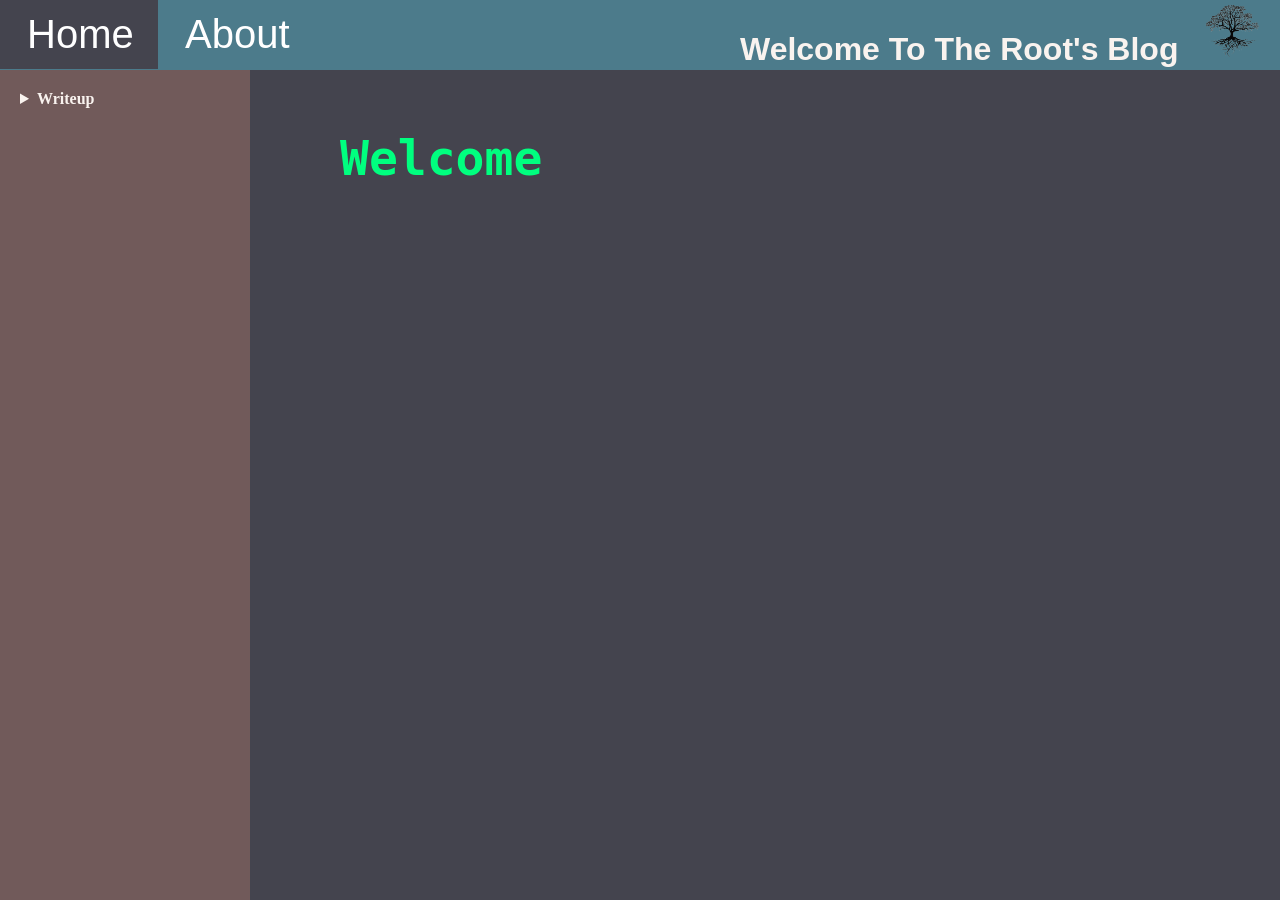
==== index.html @ ce0ef9f2 "Update index.html" ====
<!DOCTYPE html>
<html lang="en">
<head>
    <meta name="viewport" content="width=device-width, initial-scale=1.0" charset="UTF-8">
    <style>
        body{
            background-color: #44444E;
            margin: 0;
        }

        .top-block {
            width: 100%;
            height: 70px;
            background-color: #4C7B8B;
            position: fixed;
        }

        .Welcome{
            color: #F9F3EF;
            position: absolute;
            font-family: Arial;
            left:740px;
            top:10px;
        }


        .Home{
            transition-duration: 0.4s;
            border-radius: 0px;
            font-size:40px;
            background-color: #44444E;
            border: 2px solid #44444E;
            color:#ffffff;
            font-family: Arial;
            top:0px;
            left:0px;
            position: absolute;
            padding: 10px 25px;
        }
        .Home:hover{
            border: 2px solid #4C7B8B;
            background-color: #4C7B8B;
            color: #44444E;
            cursor:pointer;
        }

        .About{
            transition-duration: 0.4s;
            border-radius: 0px;
            font-size:40px;
            background-color: #4C7B8B;
            border: 2px solid #4C7B8B;
            color:#FFFFFF;
            font-family: Arial;
            top:0px;
            left:0px;
            position: absolute;
            padding: 10px 25px;
            left:158px;
            position: absolute;
            padding: 10px 25px;

        }
        .About:hover{
            border: 2px solid #ffffff;
            background-color: #ffffff;
            color: #4C7B8B;
            cursor:pointer;
        }

        .RootLogo{
            border-radius: 8px;
            width:75px;
            right:10px;
            top:0px;
            position: absolute;
        }

        .sidebar {
            width: 220px;
            background-color: #715A5A;
            color: #F9F3EF;
            position: fixed;
            top: 70px;
            left: 0;
            height: 100%;
            padding: 15px;
            overflow-y: auto;
        }

        .sidebar summary {
            cursor: pointer;
            font-weight: bold;
            padding: 5px;
        }

        .sidebar ul {
            list-style-type: none;
            padding-left: 15px;
        }

        .sidebar ul li a {
            color: #F9F3EF;
            text-decoration: none;
        }

        .sidebar ul li a:hover {
            text-decoration: underline;
        }

        .main-content {
            margin-left: 100px;
            padding: 90px 20px 20px 240px;
            font-family: monospace;
            color: #00FF7F;
            font-size: 32px;
        }

        .dots::after {
            content: "";
            display: inline-block;
            width: 1em;
            text-align: left;
            animation: dots 5s steps(3, end) infinite;
        }

        @keyframes dots {
            0% { content: ""; }
            16% { content: "."; }
            32% { content: ".."; }
            48% { content: "..."; }
            64% { content: ".."; }
            80% { content: "."; }
            100% { content: ""; }
        }


    </style>
    <title>RootBlog</title>

</head>
<body>

    <div class="top-block">
        <h1 class="Welcome">Welcome To The Root's Blog</h1>
        <a href="/index.html"><button class="Home">Home</button></a>
        <a href="/about.html"><button class="About">About</button></a>
        <img class="RootLogo" src="/static/images/root_logo.png">
    </div>
    <div class="sidebar">
        <details>
            <summary>Writeup</summary>
             <ul>
                <li><a href="/writeup/fd.html">pwnable - fd</a></li>
            </ul>
            <ul>
                <li><a href="/writeup/babygame01.html">picoctf-babygame01</a></li>
            </ul>
        </details>

    </div>
    <div class="main-content">
        <h2>Welcome<span class="dots"></span></h2>
    </div>

</body>
</html>
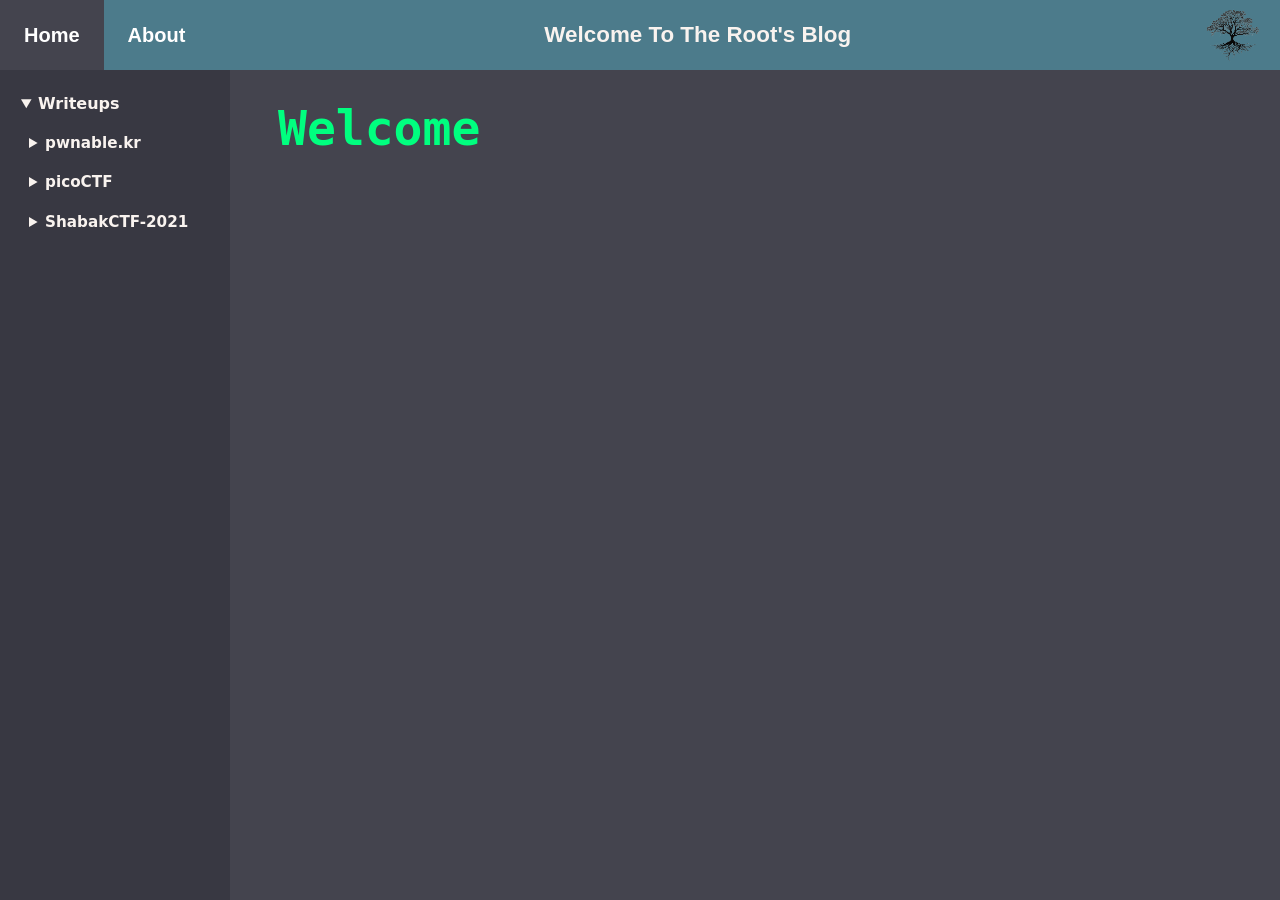
==== commit 1abfc7cb: "add BabyRISC writeup, fixed style and more." ====
--- a/index.html
+++ b/index.html
@@ -2,140 +2,7 @@
 <html lang="en">
 <head>
     <meta name="viewport" content="width=device-width, initial-scale=1.0" charset="UTF-8">
-    <style>
-        body{
-            background-color: #44444E;
-            margin: 0;
-        }
-
-        .top-block {
-            width: 100%;
-            height: 70px;
-            background-color: #4C7B8B;
-            position: fixed;
-        }
-
-        .Welcome{
-            color: #F9F3EF;
-            position: absolute;
-            font-family: Arial;
-            left:740px;
-            top:10px;
-        }
-
-
-        .Home{
-            transition-duration: 0.4s;
-            border-radius: 0px;
-            font-size:40px;
-            background-color: #44444E;
-            border: 2px solid #44444E;
-            color:#ffffff;
-            font-family: Arial;
-            top:0px;
-            left:0px;
-            position: absolute;
-            padding: 10px 25px;
-        }
-        .Home:hover{
-            border: 2px solid #4C7B8B;
-            background-color: #4C7B8B;
-            color: #44444E;
-            cursor:pointer;
-        }
-
-        .About{
-            transition-duration: 0.4s;
-            border-radius: 0px;
-            font-size:40px;
-            background-color: #4C7B8B;
-            border: 2px solid #4C7B8B;
-            color:#FFFFFF;
-            font-family: Arial;
-            top:0px;
-            left:0px;
-            position: absolute;
-            padding: 10px 25px;
-            left:158px;
-            position: absolute;
-            padding: 10px 25px;
-
-        }
-        .About:hover{
-            border: 2px solid #ffffff;
-            background-color: #ffffff;
-            color: #4C7B8B;
-            cursor:pointer;
-        }
-
-        .RootLogo{
-            border-radius: 8px;
-            width:75px;
-            right:10px;
-            top:0px;
-            position: absolute;
-        }
-
-        .sidebar {
-            width: 220px;
-            background-color: #715A5A;
-            color: #F9F3EF;
-            position: fixed;
-            top: 70px;
-            left: 0;
-            height: 100%;
-            padding: 15px;
-            overflow-y: auto;
-        }
-
-        .sidebar summary {
-            cursor: pointer;
-            font-weight: bold;
-            padding: 5px;
-        }
-
-        .sidebar ul {
-            list-style-type: none;
-            padding-left: 15px;
-        }
-
-        .sidebar ul li a {
-            color: #F9F3EF;
-            text-decoration: none;
-        }
-
-        .sidebar ul li a:hover {
-            text-decoration: underline;
-        }
-
-        .main-content {
-            margin-left: 100px;
-            padding: 90px 20px 20px 240px;
-            font-family: monospace;
-            color: #00FF7F;
-            font-size: 32px;
-        }
-
-        .dots::after {
-            content: "";
-            display: inline-block;
-            width: 1em;
-            text-align: left;
-            animation: dots 5s steps(3, end) infinite;
-        }
-
-        @keyframes dots {
-            0% { content: ""; }
-            16% { content: "."; }
-            32% { content: ".."; }
-            48% { content: "..."; }
-            64% { content: ".."; }
-            80% { content: "."; }
-            100% { content: ""; }
-        }
-
-
-    </style>
+    <link rel="stylesheet" href="static/style.css">
     <title>RootBlog</title>
 
 </head>
@@ -143,23 +10,35 @@
 
     <div class="top-block">
         <h1 class="Welcome">Welcome To The Root's Blog</h1>
-        <a href="/index.html"><button class="Home">Home</button></a>
-        <a href="/about.html"><button class="About">About</button></a>
-        <img class="RootLogo" src="/static/images/root_logo.png">
+        <a href="index.html"><button class="Home active">Home</button></a>
+        <a href="about.html"><button class="About">About</button></a>
+        <img class="RootLogo" src="static/images/root_logo.png">
     </div>
     <div class="sidebar">
-        <details>
-            <summary>Writeup</summary>
-             <ul>
-                <li><a href="/writeup/fd.html">pwnable - fd</a></li>
-            </ul>
+    <details open>
+        <summary>Writeups</summary>
+        <details class="sub">
+            <summary>pwnable.kr</summary>
             <ul>
-                <li><a href="/writeup/babygame01.html">picoctf-babygame01</a></li>
+                <li><a href="writeup/fd.html">fd</a></li>
+                <li><a href="writeup/horcruxes.html">horcruxes</a></li>
             </ul>
         </details>
-
-    </div>
-    <div class="main-content">
+        <details class="sub">
+            <summary>picoCTF</summary>
+            <ul>
+                <li><a href="writeup/babygame01.html">babygame01</a></li>
+            </ul>
+        </details>
+        <details class="sub">
+            <summary>ShabakCTF-2021</summary>
+            <ul>
+                <li><a href="writeup/babyrisc.html">BabyRISC</a></li>
+            </ul>
+        </details>
+    </details>
+</div>
+    <div class="main-content hero">
         <h2>Welcome<span class="dots"></span></h2>
     </div>
 
--- a/static/style.css
+++ b/static/style.css
@@ -0,0 +1,62 @@
+:root{
+  --bg:#44444E; --bar:#4C7B8B; --side:#383842;
+  --text:#F9F3EF; --link:#8FD3E8; --accent:#7B9AD1; --green:#00FF7F;
+}
+*{box-sizing:border-box}
+body{margin:0;background:var(--bg);color:var(--text);
+     font-family:system-ui,"Segoe UI",Arial,sans-serif;line-height:1.65}
+a{color:var(--link)}
+
+/* top bar: flexbox instead of absolute positioning */
+.top-block{position:fixed;top:0;left:0;right:0;height:70px;background:var(--bar);
+           display:flex;align-items:center;z-index:10}
+.top-block a{order:1;display:block;height:70px}
+.top-block button{height:70px;padding:0 24px;font:600 20px Arial,sans-serif;color:#fff;
+           background:var(--bar);border:0;border-radius:0;cursor:pointer;transition:.3s}
+.top-block button:hover{background:#fff;color:var(--bar)}
+.top-block button.active{background:var(--bg)}
+.Welcome{order:2;flex:1;text-align:center;margin:0;font:700 1.4rem Arial,sans-serif;color:var(--text)}
+.RootLogo{order:3;height:60px;width:auto;margin:0 10px;border-radius:8px}
+.post-meta{color:#8a8a94;font-size:0.9rem;margin:-8px 0 16px 0}
+/* sidebar */
+.sidebar{position:fixed;top:70px;bottom:0;left:0;width:230px;padding:16px;
+         background:var(--side);color:var(--text);overflow-y:auto}
+.sidebar summary{cursor:pointer;font-weight:bold;padding:5px}
+.sidebar ul{list-style:none;margin:0;padding-left:15px}
+.sidebar li a{display:block;padding:4px 0;color:var(--text);text-decoration:none}
+.sidebar li a:hover{color:var(--link)}
+
+/* content */
+.main-content{margin-left:230px;padding:100px 48px 60px;color:var(--text)}
+.main-content>*{max-width:820px}
+.main-content.hero{font:32px monospace;color:var(--green)}
+.main-content h2{margin-top:0}
+
+/* code */
+.code-block,.terminal-block{max-width:1000px;border:2px solid var(--bar);border-radius:8px;
+  padding:14px 16px;margin:16px 0;font:14px/1.5 "JetBrains Mono",Consolas,monospace;
+  overflow-x:auto;white-space:pre-wrap}
+.code-block{background:#1E1E1E;color:var(--text)}
+.terminal-block{background:#0D0D0D;color:var(--green)}
+pre{margin:0;font:inherit}
+p code,li code{background:#2a2a2a;color:#8BE38B;padding:2px 5px;border-radius:4px;font-family:monospace}
+
+/* about page + home animation */
+.about-frame{max-width:800px;margin:100px auto 40px;padding:0 20px;text-align:center}
+.dots::after{content:"";display:inline-block;width:1em;text-align:left;
+             animation:dots 5s steps(3,end) infinite}
+@keyframes dots{0%{content:""}16%{content:"."}32%{content:".."}48%{content:"..."}
+                64%{content:".."}80%{content:"."}100%{content:""}}
+
+/* phones */
+@media (max-width:700px){
+  .sidebar{display:none}
+  .main-content{margin-left:0;padding:90px 16px 40px}
+  .Welcome{font-size:1rem}
+  .top-block button{padding:0 14px;font-size:16px}
+}
+
+/* sidebar groups */
+.sidebar details.sub{margin:4px 0 4px 8px}
+.sidebar details.sub summary{font-weight:600;font-size:.95rem}
+.sidebar a.current{color:var(--link);font-weight:700}
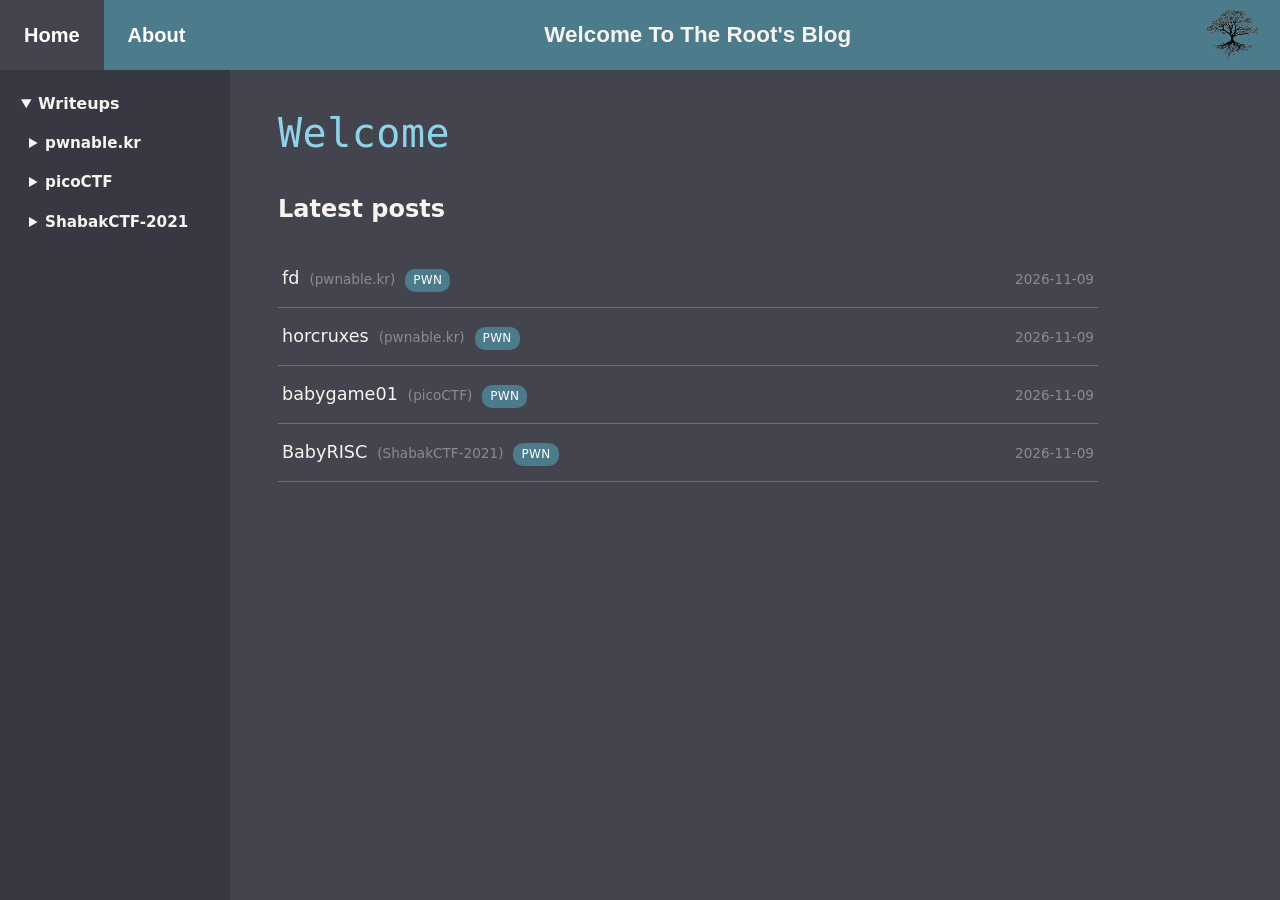
==== commit 1fe9d669: "Remove run.py and update styles" ====
--- a/index.html
+++ b/index.html
@@ -38,9 +38,15 @@
         </details>
     </details>
 </div>
-    <div class="main-content hero">
-        <h2>Welcome<span class="dots"></span></h2>
-    </div>
-
+    <div class="main-content">
+<h2 class="hero-welcome">Welcome<span class="dots"></span></h2>
+<h2 style="color:#F9F3EF;">Latest posts</h2>
+<ul class="post-list">
+            <li><a href="writeup/fd.html"><span class="post-title">fd</span> <span class="post-group">(pwnable.kr)</span> <span class="post-tag">pwn</span> <span class="post-date">2026-11-09</span></a></li>
+            <li><a href="writeup/horcruxes.html"><span class="post-title">horcruxes</span> <span class="post-group">(pwnable.kr)</span> <span class="post-tag">pwn</span> <span class="post-date">2026-11-09</span></a></li>
+            <li><a href="writeup/babygame01.html"><span class="post-title">babygame01</span> <span class="post-group">(picoCTF)</span> <span class="post-tag">pwn</span> <span class="post-date">2026-11-09</span></a></li>
+            <li><a href="writeup/babyrisc.html"><span class="post-title">BabyRISC</span> <span class="post-group">(ShabakCTF-2021)</span> <span class="post-tag">pwn</span> <span class="post-date">2026-11-09</span></a></li>
+</ul>
+</div>
 </body>
 </html>
--- a/static/style.css
+++ b/static/style.css
@@ -25,7 +25,16 @@
 .sidebar ul{list-style:none;margin:0;padding-left:15px}
 .sidebar li a{display:block;padding:4px 0;color:var(--text);text-decoration:none}
 .sidebar li a:hover{color:var(--link)}
+.about-frame h2{color:#7B9AD1;font-weight:600;margin-top:36px}
+.about-prefix{font-family:monospace;color:#565660;margin-right:6px}
 
+.github-badge{display:flex;justify-content:center;margin:28px 0}
+.github-badge a{display:inline-flex;align-items:center;gap:8px;
+    padding:10px 20px;border-radius:24px;
+    border:2px solid var(--bar);background:transparent;
+    color:var(--text);text-decoration:none;font-family:monospace;
+    font-size:0.95rem;transition:0.3s}
+.github-badge a:hover{background:var(--bar);color:#fff}
 /* content */
 .main-content{margin-left:230px;padding:100px 48px 60px;color:var(--text)}
 .main-content>*{max-width:820px}
@@ -60,3 +69,19 @@
 .sidebar details.sub{margin:4px 0 4px 8px}
 .sidebar details.sub summary{font-weight:600;font-size:.95rem}
 .sidebar a.current{color:var(--link);font-weight:700}
+
+/* post list (home page) */
+.hero-welcome{font-family:monospace;color:#8FD3E8;font-size:40px;margin:0 0 24px 0;
+               font-weight:normal;letter-spacing:0.5px}
+.post-list{list-style:none;margin:0;padding:0;max-width:820px}
+.post-list li{border-bottom:1px solid var(--bar);padding:14px 4px}
+.post-list a{display:flex;flex-wrap:wrap;align-items:baseline;gap:10px;
+              text-decoration:none;color:var(--text);font-size:1.1rem}
+.post-list a:hover{color:var(--link)}
+.post-list .post-date{color:#8a8a94;font-size:0.85rem;order:3;width:100%}
+.post-list .post-tag{font-size:0.75rem;text-transform:uppercase;letter-spacing:.03em;
+                       background:var(--bar);color:#fff;padding:2px 8px;border-radius:10px}
+.post-list .post-group{color:#8a8a94;font-size:0.85rem}
+@media (min-width:500px){
+  .post-list .post-date{order:0;width:auto;margin-left:auto}
+}
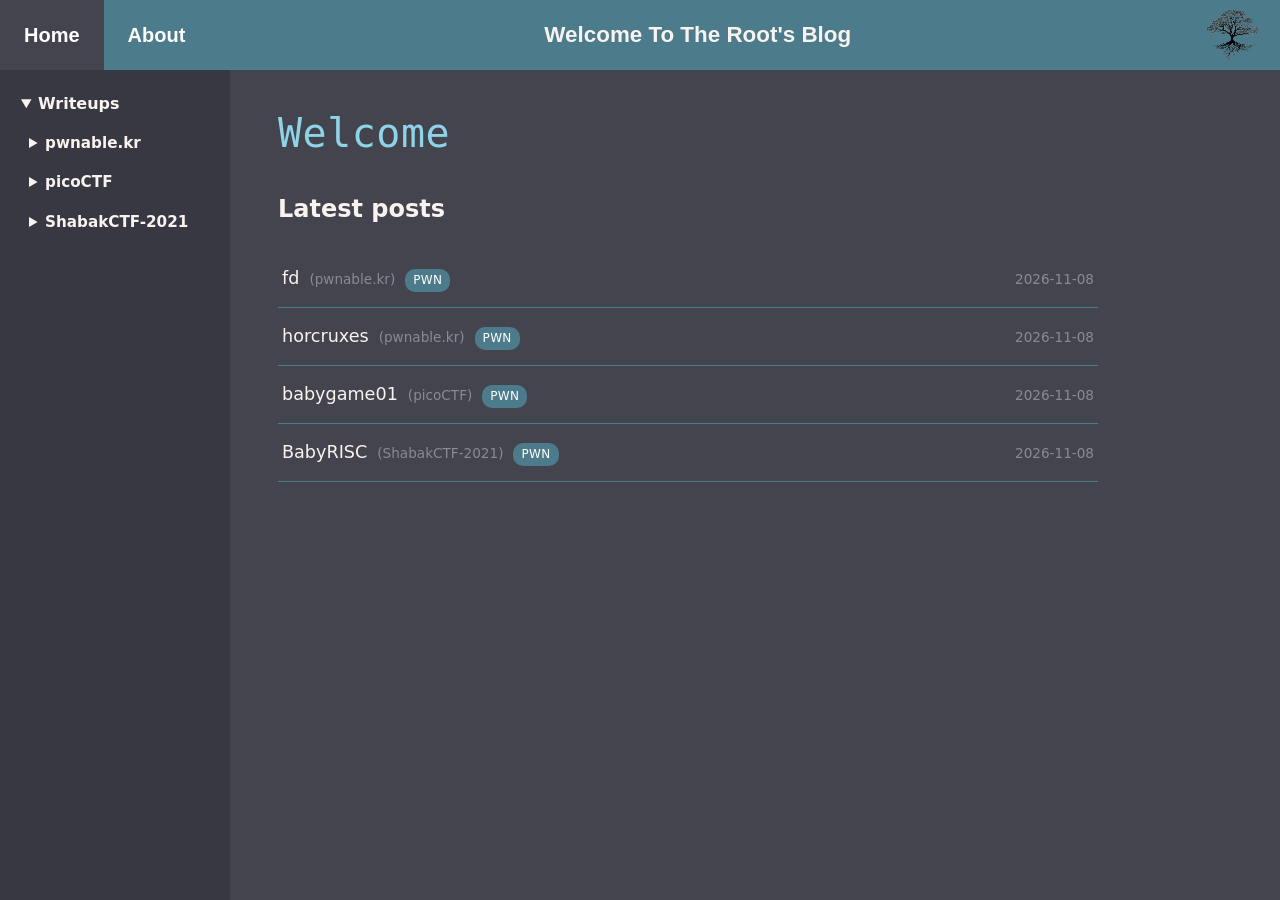
==== commit 1df86931: "Update index.html" ====
--- a/index.html
+++ b/index.html
@@ -42,10 +42,10 @@
 <h2 class="hero-welcome">Welcome<span class="dots"></span></h2>
 <h2 style="color:#F9F3EF;">Latest posts</h2>
 <ul class="post-list">
-            <li><a href="writeup/fd.html"><span class="post-title">fd</span> <span class="post-group">(pwnable.kr)</span> <span class="post-tag">pwn</span> <span class="post-date">2026-11-09</span></a></li>
-            <li><a href="writeup/horcruxes.html"><span class="post-title">horcruxes</span> <span class="post-group">(pwnable.kr)</span> <span class="post-tag">pwn</span> <span class="post-date">2026-11-09</span></a></li>
-            <li><a href="writeup/babygame01.html"><span class="post-title">babygame01</span> <span class="post-group">(picoCTF)</span> <span class="post-tag">pwn</span> <span class="post-date">2026-11-09</span></a></li>
-            <li><a href="writeup/babyrisc.html"><span class="post-title">BabyRISC</span> <span class="post-group">(ShabakCTF-2021)</span> <span class="post-tag">pwn</span> <span class="post-date">2026-11-09</span></a></li>
+            <li><a href="writeup/fd.html"><span class="post-title">fd</span> <span class="post-group">(pwnable.kr)</span> <span class="post-tag">pwn</span> <span class="post-date">2026-11-08</span></a></li>
+            <li><a href="writeup/horcruxes.html"><span class="post-title">horcruxes</span> <span class="post-group">(pwnable.kr)</span> <span class="post-tag">pwn</span> <span class="post-date">2026-11-08</span></a></li>
+            <li><a href="writeup/babygame01.html"><span class="post-title">babygame01</span> <span class="post-group">(picoCTF)</span> <span class="post-tag">pwn</span> <span class="post-date">2026-11-08</span></a></li>
+            <li><a href="writeup/babyrisc.html"><span class="post-title">BabyRISC</span> <span class="post-group">(ShabakCTF-2021)</span> <span class="post-tag">pwn</span> <span class="post-date">2026-11-08</span></a></li>
 </ul>
 </div>
 </body>
